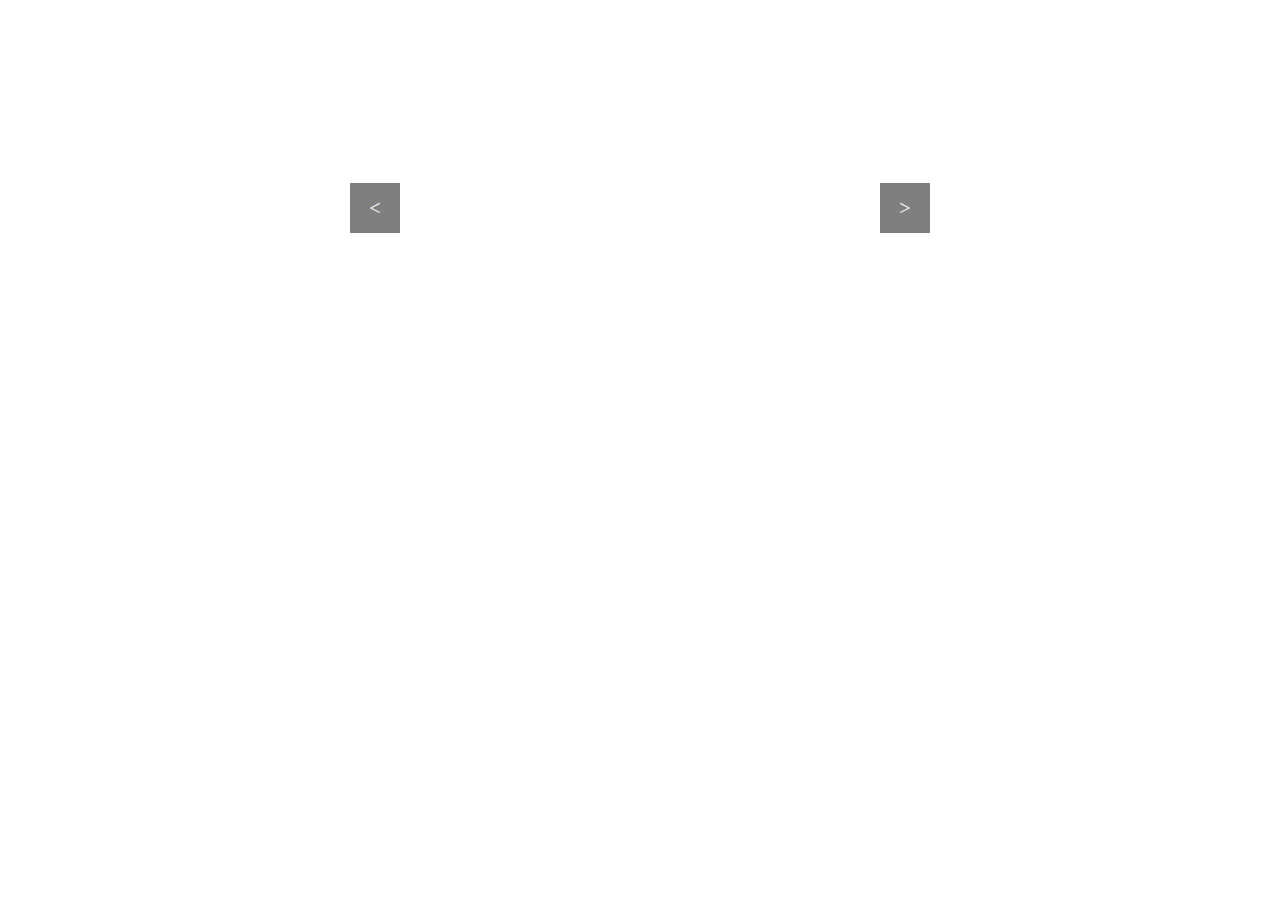
==== html/bannertest.html @ 827011d9 "first commit" ====
<!DOCTYPE html>
<html>
  <head>
    <style>
      /* 슬라이드 배너 컨테이너 스타일 */
      .slider-container {
        position: relative;
        width: 600px;
        height: 400px;
        margin: 0 auto;
        overflow: hidden;
      }

      /* 슬라이드 이미지 스타일 */
      .slider-image {
        width: 100%;
        height: 100%;
        background-size: cover;
        background-position: center;
      }

      /* 슬라이드 텍스트 스타일 */
      .slider-text {
        position: absolute;
        top: 50%;
        left: 50%;
        transform: translate(-50%, -50%);
        color: #fff;
        font-size: 24px;
        text-align: center;
      }

      /* 좌우 버튼 스타일 */
      .slider-prev,
      .slider-next {
        position: absolute;
        top: 50%;
        transform: translateY(-50%);
        width: 50px;
        height: 50px;
        background-color: rgba(0, 0, 0, 0.5);
        color: #fff;
        font-size: 20px;
        text-align: center;
        line-height: 50px;
        cursor: pointer;
      }

      .slider-prev {
        left: 10px;
      }

      .slider-next {
        right: 10px;
      }
    </style>
  </head>
  <body>
    <div class="slider-container">
      <ul class="slider">
        <!-- 슬라이드 아이템 1 -->
        <li class="slider-item">
          <div
            class="slider-image"
            style="background-image: url('/images/index/bannertest01.jpg')"
          ></div>
          <div class="slider-text">슬라이드 1</div>
        </li>

        <!-- 슬라이드 아이템 2 -->
        <li class="slider-item">
          <div
            class="slider-image"
            style="background-image: url('image2.jpg')"
          ></div>
          <div class="slider-text">슬라이드 2</div>
        </li>

        <!-- 슬라이드 아이템 3 -->
        <li class="slider-item">
          <div
            class="slider-image"
            style="background-image: url('image3.jpg')"
          ></div>
          <div class="slider-text">슬라이드 3</div>
        </li>
      </ul>

      <!-- 좌우 버튼 -->
      <div class="slider-prev">&lt;</div>
      <div class="slider-next">&gt;</div>
    </div>

    <script>
      // 슬라이드 배너 관련 코드
      document.addEventListener("DOMContentLoaded", function () {
        let sliderContainer = document.querySelector(".slider-container");
        let slider = document.querySelector(".slider");
        let sliderItems = document.querySelectorAll(".slider-item");
        let sliderPrev = document.querySelector(".slider-prev");
        let sliderNext = document.querySelector(".slider-next");

        let currentSlide = 0;
        let totalSlides = sliderItems.length;
        let slideInterval = setInterval(nextSlide, 6000); // 6초마다 자동 슬라이드

        // 이벤트 리스너 등록
        sliderPrev.addEventListener("click", prevSlide);
        sliderNext.addEventListener("click", nextSlide);

        // 슬라이드 초기화
        function resetSlideInterval() {
          clearInterval(slideInterval);
          slideInterval = setInterval(nextSlide, 6000);
        }

        // 이전 슬라이드
        function prevSlide() {
          currentSlide--;
          if (currentSlide < 0) {
            currentSlide = totalSlides - 1;
          }
          showSlide();
          resetSlideInterval();
        }

        // 다음 슬라이드
        function nextSlide() {
          currentSlide++;
          if (currentSlide >= totalSlides) {
            currentSlide = 0;
          }
          showSlide();
          resetSlideInterval();
        }

        // 슬라이드 보여주기
        function showSlide() {
          for (let i = 0; i < totalSlides; i++) {
            if (i === currentSlide) {
              sliderItems[i].style.display = "block";
            } else {
              sliderItems[i].style.display = "none";
            }
          }
        }

        // 초기 슬라이드 설정
        showSlide();
      });
    </script>
  </body>
</html>
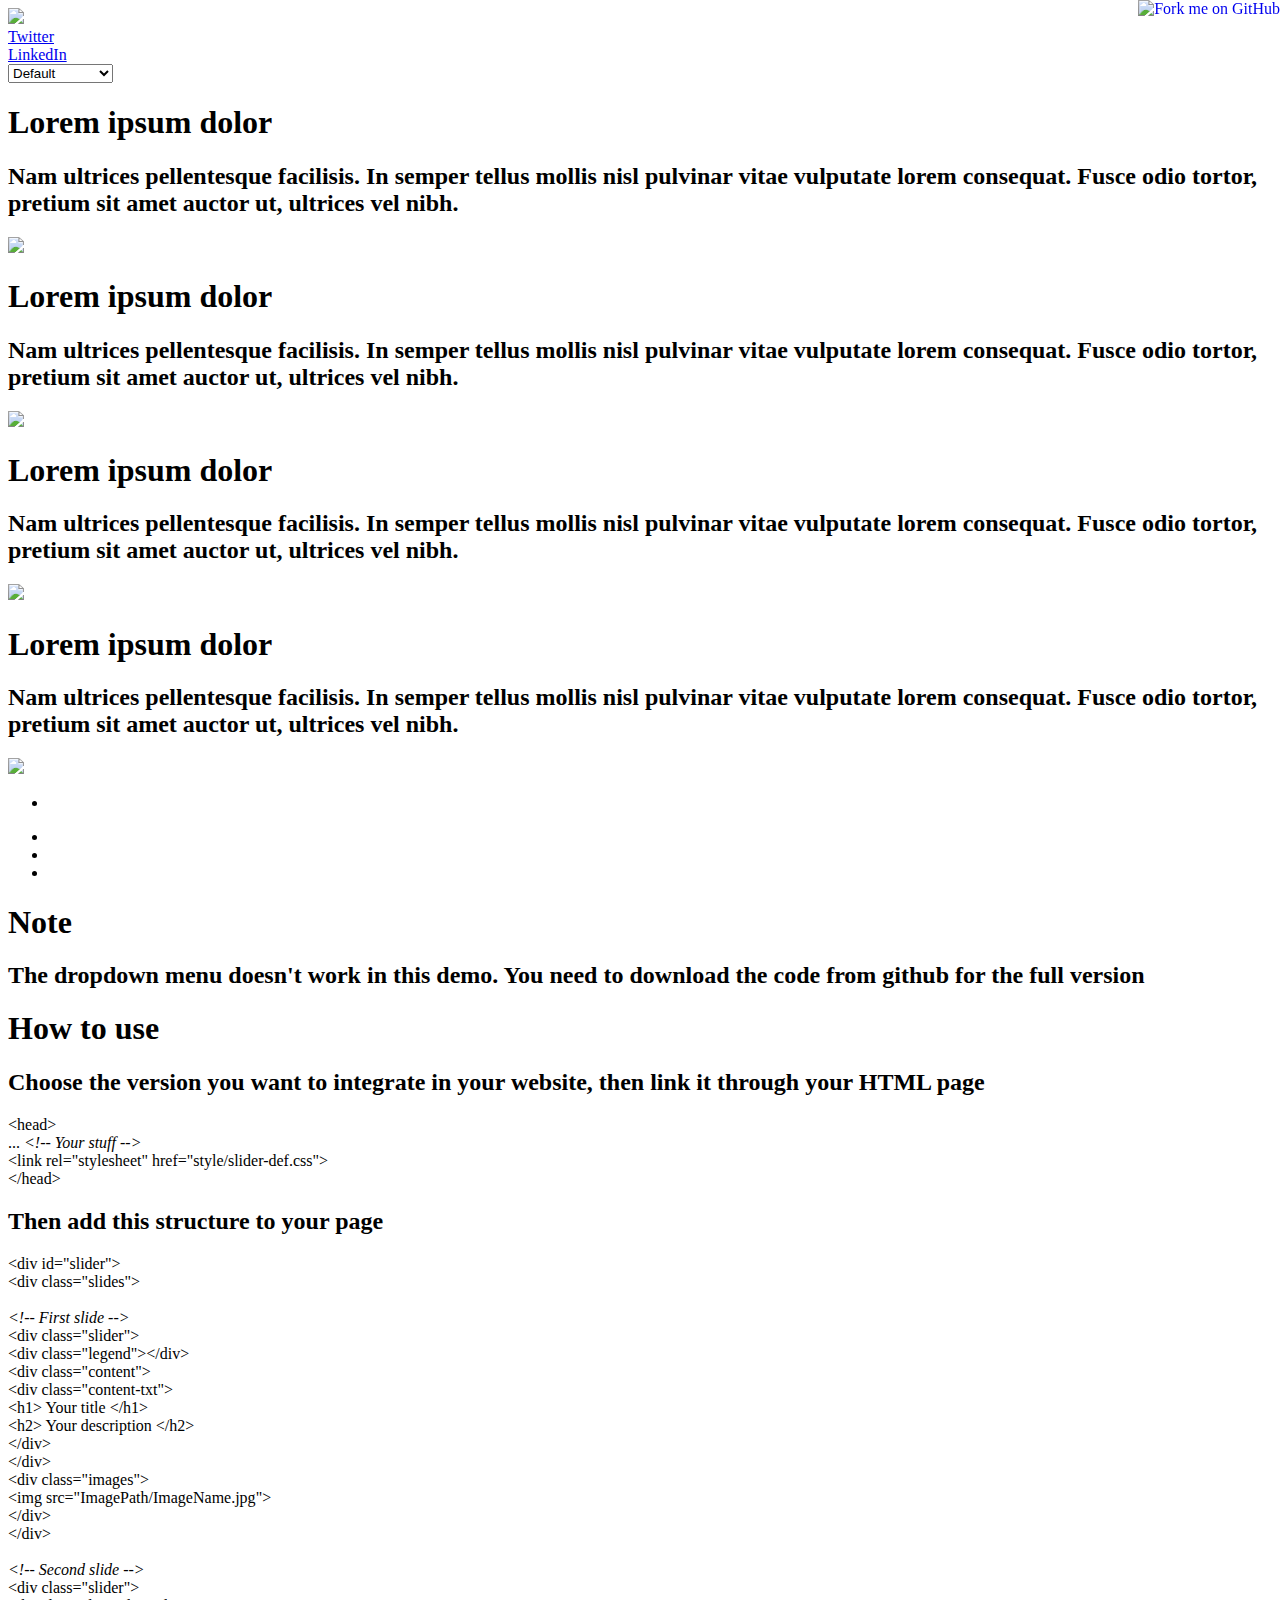
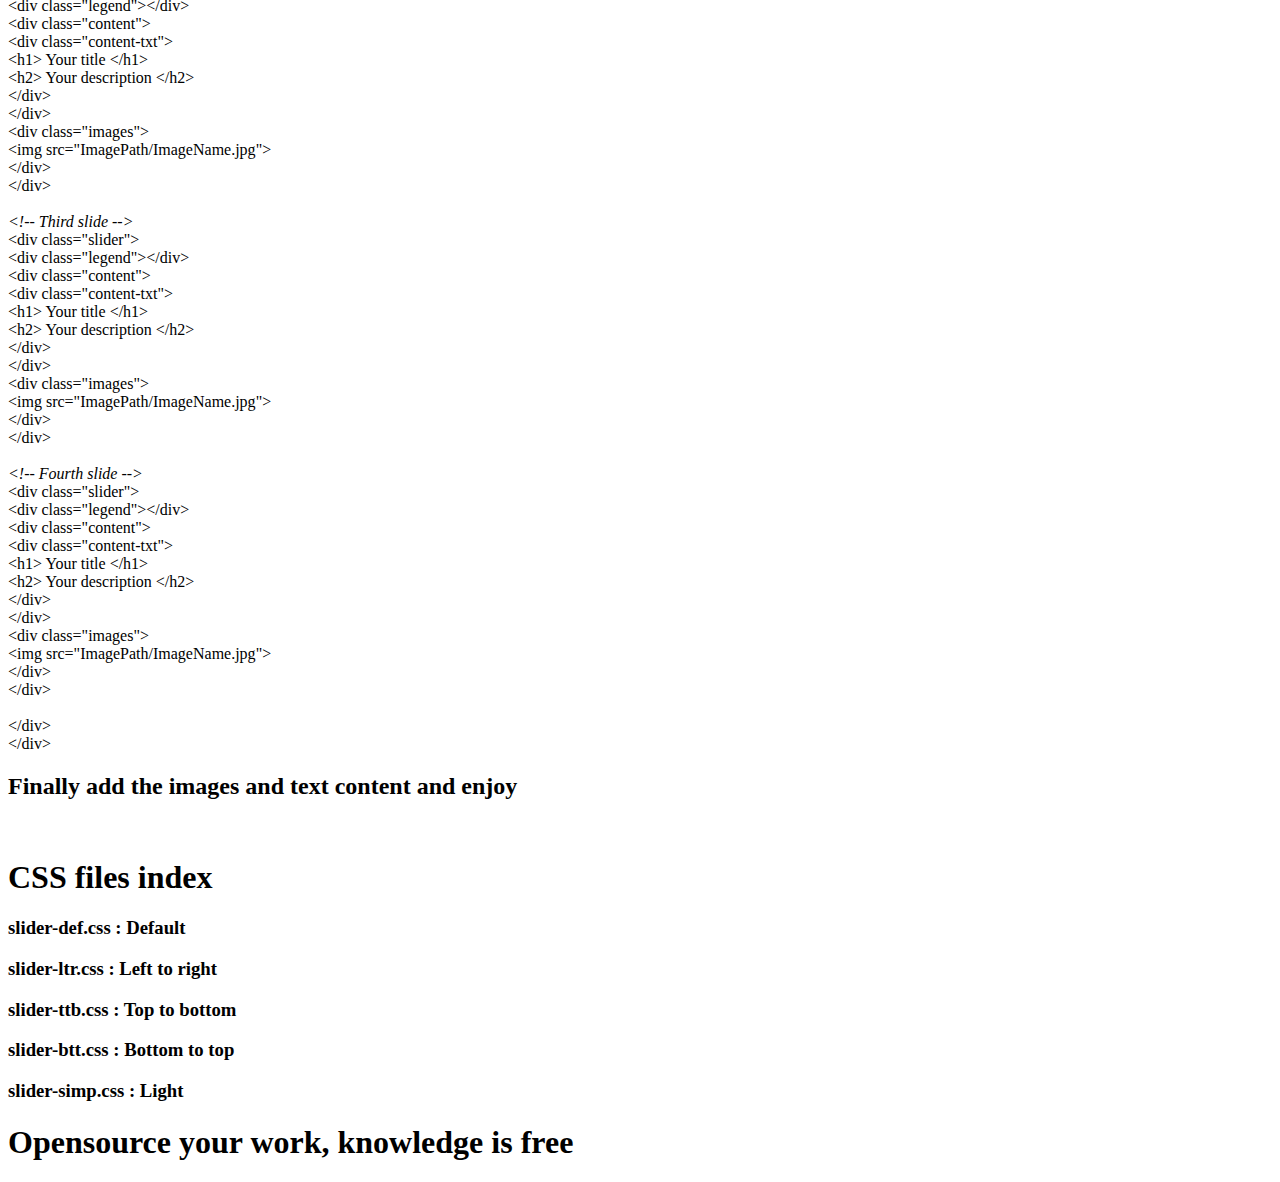
==== commit a9343b92: "first commit" ====
--- a/html/bannertest.html
+++ b/html/bannertest.html
@@ -1,153 +1,429 @@
 <!DOCTYPE html>
-<html>
-  <head>
-    <style>
-      /* 슬라이드 배너 컨테이너 스타일 */
-      .slider-container {
-        position: relative;
-        width: 600px;
-        height: 400px;
-        margin: 0 auto;
-        overflow: hidden;
-      }
-
-      /* 슬라이드 이미지 스타일 */
-      .slider-image {
-        width: 100%;
-        height: 100%;
-        background-size: cover;
-        background-position: center;
-      }
-
-      /* 슬라이드 텍스트 스타일 */
-      .slider-text {
-        position: absolute;
-        top: 50%;
-        left: 50%;
-        transform: translate(-50%, -50%);
-        color: #fff;
-        font-size: 24px;
-        text-align: center;
-      }
-
-      /* 좌우 버튼 스타일 */
-      .slider-prev,
-      .slider-next {
-        position: absolute;
-        top: 50%;
-        transform: translateY(-50%);
-        width: 50px;
-        height: 50px;
-        background-color: rgba(0, 0, 0, 0.5);
-        color: #fff;
-        font-size: 20px;
-        text-align: center;
-        line-height: 50px;
-        cursor: pointer;
-      }
-
-      .slider-prev {
-        left: 10px;
-      }
-
-      .slider-next {
-        right: 10px;
-      }
-    </style>
-  </head>
-  <body>
-    <div class="slider-container">
-      <ul class="slider">
-        <!-- 슬라이드 아이템 1 -->
-        <li class="slider-item">
-          <div
-            class="slider-image"
-            style="background-image: url('/images/index/bannertest01.jpg')"
-          ></div>
-          <div class="slider-text">슬라이드 1</div>
-        </li>
-
-        <!-- 슬라이드 아이템 2 -->
-        <li class="slider-item">
-          <div
-            class="slider-image"
-            style="background-image: url('image2.jpg')"
-          ></div>
-          <div class="slider-text">슬라이드 2</div>
-        </li>
-
-        <!-- 슬라이드 아이템 3 -->
-        <li class="slider-item">
-          <div
-            class="slider-image"
-            style="background-image: url('image3.jpg')"
-          ></div>
-          <div class="slider-text">슬라이드 3</div>
-        </li>
-      </ul>
-
-      <!-- 좌우 버튼 -->
-      <div class="slider-prev">&lt;</div>
-      <div class="slider-next">&gt;</div>
+<html lang="en" >
+
+<head>
+  <meta charset="UTF-8">
+  <title>Pure CSS3 slider</title>
+  
+  
+  
+      <link rel="stylesheet" href="/project01/css/bannertest.css">
+
+  
+</head>
+
+<body>
+
+  <!-- Fork me on GitHub ribbon -->
+<a href="https://github.com/Elitewares/CSS3-Slider" target="_blank"><img style="position: fixed; top: 0; right: 0; border: 0;z-index:99;" src="https://camo.githubusercontent.com/38ef81f8aca64bb9a64448d0d70f1308ef5341ab/68747470733a2f2f73332e616d617a6f6e6177732e636f6d2f6769746875622f726962626f6e732f666f726b6d655f72696768745f6461726b626c75655f3132313632312e706e67" alt="Fork me on GitHub" data-canonical-src="https://s3.amazonaws.com/github/ribbons/forkme_right_darkblue_121621.png"></a>
+
+<!-- Header -->
+<header>
+  <div class="logo">
+    <a href="#"><img src="http://img11.hostingpics.net/pics/638359PNGWhite.png"></a>
+  </div>
+  <nav>
+    <li> <a href="https://twitter.com/BenSassiAladin" target="_blank">Twitter</a></li>
+    <li> <a href="https://tn.linkedin.com/in/aladinbensassi" target="_blank">LinkedIn</a> </li>
+    <select onchange="if (this.value) window.location.href=this.value">
+      <option value="#"> Default </option>
+      <option value="#"> Left to Right </option>
+      <option value="#"> Top to Bottom </option>
+      <option value="#"> Bottom to Top </option>
+      <option value="#"> light </option>
+    </select>
+  </nav>
+</header>
+
+<!-- Slider -->
+<div id="slider">
+  <div class="slides">
+    <div class="slider">
+      <div class="legend"></div>
+      <div class="content">
+        <div class="content-txt">
+          <h1>Lorem ipsum dolor</h1>
+          <h2>Nam ultrices pellentesque facilisis. In semper tellus mollis nisl pulvinar vitae vulputate lorem consequat. Fusce odio tortor, pretium sit amet auctor ut, ultrices vel nibh.</h2>
+        </div>
+      </div>
+      <div class="image">
+        <img src="http://img11.hostingpics.net/pics/767361311.jpg">
+      </div>
     </div>
-
-    <script>
-      // 슬라이드 배너 관련 코드
-      document.addEventListener("DOMContentLoaded", function () {
-        let sliderContainer = document.querySelector(".slider-container");
-        let slider = document.querySelector(".slider");
-        let sliderItems = document.querySelectorAll(".slider-item");
-        let sliderPrev = document.querySelector(".slider-prev");
-        let sliderNext = document.querySelector(".slider-next");
-
-        let currentSlide = 0;
-        let totalSlides = sliderItems.length;
-        let slideInterval = setInterval(nextSlide, 6000); // 6초마다 자동 슬라이드
-
-        // 이벤트 리스너 등록
-        sliderPrev.addEventListener("click", prevSlide);
-        sliderNext.addEventListener("click", nextSlide);
-
-        // 슬라이드 초기화
-        function resetSlideInterval() {
-          clearInterval(slideInterval);
-          slideInterval = setInterval(nextSlide, 6000);
-        }
-
-        // 이전 슬라이드
-        function prevSlide() {
-          currentSlide--;
-          if (currentSlide < 0) {
-            currentSlide = totalSlides - 1;
-          }
-          showSlide();
-          resetSlideInterval();
-        }
-
-        // 다음 슬라이드
-        function nextSlide() {
-          currentSlide++;
-          if (currentSlide >= totalSlides) {
-            currentSlide = 0;
-          }
-          showSlide();
-          resetSlideInterval();
-        }
-
-        // 슬라이드 보여주기
-        function showSlide() {
-          for (let i = 0; i < totalSlides; i++) {
-            if (i === currentSlide) {
-              sliderItems[i].style.display = "block";
-            } else {
-              sliderItems[i].style.display = "none";
-            }
-          }
-        }
-
-        // 초기 슬라이드 설정
-        showSlide();
-      });
-    </script>
-  </body>
+    <div class="slider">
+      <div class="legend"></div>
+      <div class="content">
+        <div class="content-txt">
+          <h1>Lorem ipsum dolor</h1>
+          <h2>Nam ultrices pellentesque facilisis. In semper tellus mollis nisl pulvinar vitae vulputate lorem consequat. Fusce odio tortor, pretium sit amet auctor ut, ultrices vel nibh.</h2>
+        </div>
+      </div>
+      <div class="image">
+        <img src="http://img11.hostingpics.net/pics/412998972.jpg">
+      </div>
+    </div>
+    <div class="slider">
+      <div class="legend"></div>
+      <div class="content">
+        <div class="content-txt">
+          <h1>Lorem ipsum dolor</h1>
+          <h2>Nam ultrices pellentesque facilisis. In semper tellus mollis nisl pulvinar vitae vulputate lorem consequat. Fusce odio tortor, pretium sit amet auctor ut, ultrices vel nibh.</h2>
+        </div>
+      </div>
+      <div class="image">
+        <img src="http://img11.hostingpics.net/pics/990696943.jpg">
+      </div>
+    </div>
+    <div class="slider">
+      <div class="legend"></div>
+      <div class="content">
+        <div class="content-txt">
+          <h1>Lorem ipsum dolor</h1>
+          <h2>Nam ultrices pellentesque facilisis. In semper tellus mollis nisl pulvinar vitae vulputate lorem consequat. Fusce odio tortor, pretium sit amet auctor ut, ultrices vel nibh.</h2>
+        </div>
+      </div>
+      <div class="image">
+        <img src="http://img11.hostingpics.net/pics/601549194.jpg">
+      </div>
+    </div>
+  </div>
+  <div class="switch">
+    <ul>
+      <li>
+        <div class="on"></div>
+      </li>
+      <li></li>
+      <li></li>
+      <li></li>
+    </ul>
+  </div>
+</div>
+
+<div class="container">
+  <h1> Note </h1>
+  <h2> The dropdown menu doesn't work in this demo. You need to download the code from github for the full version</h2>
+  <h1> How to use </h1>
+  <h2> Choose the version you want to integrate in your website, then link it through your HTML page </h2>
+  <div class="code">
+    <span>&lt;head></span>
+    <br>
+    <div class="space"></div>
+    ... <span><i>&lt;!-- Your stuff --></span></i>
+    <br>
+    <div class="space"></div>
+    <span>&lt;link rel="</span>stylesheet<span>" href="</span>style/slider-def.css<span>"></span>
+    <br>
+    <span>&lt;/head></span>
+  </div>
+  <h2> Then add this structure to your page </h2>
+  <div class="code">
+    <span>&lt;div id="</span>slider<span>"></span>
+    <br>
+    <div class="space"></div>
+    <span>&lt;div class="</span>slides<span>"></span></br>
+    <br>
+
+    <div class="space"></div>
+    <div class="space"></div>
+    <span><i>&lt;!-- First slide --></span></i>
+    <br>
+    <div class="space"></div>
+    <div class="space"></div>
+    <span>&lt;div class="</span>slider<span>"></span></br>
+    <div class="space"></div>
+    <div class="space"></div>
+    <div class="space"></div>
+    <span>&lt;div class="</span>legend<span>">&lt;/div></span>
+    <br>
+    <div class="space"></div>
+    <div class="space"></div>
+    <div class="space"></div>
+    <span>&lt;div class="</span>content<span>"></span>
+    <br>
+    <div class="space"></div>
+    <div class="space"></div>
+    <div class="space"></div>
+    <div class="space"></div>
+    <span>&lt;div class="</span>content-txt<span>"></span>
+    <br>
+    <div class="space"></div>
+    <div class="space"></div>
+    <div class="space"></div>
+    <div class="space"></div>
+    <div class="space"></div>
+    <span>&lt;h1></span> Your title <span>&lt;/h1></span>
+    <br>
+    <div class="space"></div>
+    <div class="space"></div>
+    <div class="space"></div>
+    <div class="space"></div>
+    <div class="space"></div>
+    <span>&lt;h2></span> Your description <span>&lt;/h2></span>
+    <br>
+    <div class="space"></div>
+    <div class="space"></div>
+    <div class="space"></div>
+    <div class="space"></div>
+    <span>&lt;/div></span>
+    <br>
+    <div class="space"></div>
+    <div class="space"></div>
+    <div class="space"></div>
+    <span>&lt;/div></span>
+    <br>
+    <div class="space"></div>
+    <div class="space"></div>
+    <div class="space"></div>
+    <span>&lt;div class="</span>images<span>"></span>
+    <br>
+    <div class="space"></div>
+    <div class="space"></div>
+    <div class="space"></div>
+    <div class="space"></div>
+    <span>&lt;img src="</span>ImagePath/ImageName.jpg<span>"></span>
+    <br>
+    <div class="space"></div>
+    <div class="space"></div>
+    <div class="space"></div>
+    <span>&lt;/div></span>
+    <br>
+    <div class="space"></div>
+    <div class="space"></div>
+    <span>&lt;/div></span>
+    <br>
+    <br>
+
+    <div class="space"></div>
+    <div class="space"></div>
+    <span><i>&lt;!-- Second slide --></span></i>
+    <br>
+    <div class="space"></div>
+    <div class="space"></div>
+    <span>&lt;div class="</span>slider<span>"></span></br>
+    <div class="space"></div>
+    <div class="space"></div>
+    <div class="space"></div>
+    <span>&lt;div class="</span>legend<span>">&lt;/div></span>
+    <br>
+    <div class="space"></div>
+    <div class="space"></div>
+    <div class="space"></div>
+    <span>&lt;div class="</span>content<span>"></span>
+    <br>
+    <div class="space"></div>
+    <div class="space"></div>
+    <div class="space"></div>
+    <div class="space"></div>
+    <span>&lt;div class="</span>content-txt<span>"></span>
+    <br>
+    <div class="space"></div>
+    <div class="space"></div>
+    <div class="space"></div>
+    <div class="space"></div>
+    <div class="space"></div>
+    <span>&lt;h1></span> Your title <span>&lt;/h1></span>
+    <br>
+    <div class="space"></div>
+    <div class="space"></div>
+    <div class="space"></div>
+    <div class="space"></div>
+    <div class="space"></div>
+    <span>&lt;h2></span> Your description <span>&lt;/h2></span>
+    <br>
+    <div class="space"></div>
+    <div class="space"></div>
+    <div class="space"></div>
+    <div class="space"></div>
+    <span>&lt;/div></span>
+    <br>
+    <div class="space"></div>
+    <div class="space"></div>
+    <div class="space"></div>
+    <span>&lt;/div></span>
+    <br>
+    <div class="space"></div>
+    <div class="space"></div>
+    <div class="space"></div>
+    <span>&lt;div class="</span>images<span>"></span>
+    <br>
+    <div class="space"></div>
+    <div class="space"></div>
+    <div class="space"></div>
+    <div class="space"></div>
+    <span>&lt;img src="</span>ImagePath/ImageName.jpg<span>"></span>
+    <br>
+    <div class="space"></div>
+    <div class="space"></div>
+    <div class="space"></div>
+    <span>&lt;/div></span>
+    <br>
+    <div class="space"></div>
+    <div class="space"></div>
+    <span>&lt;/div></span>
+    <br>
+    <br>
+
+
+    <div class="space"></div>
+    <div class="space"></div>
+    <span><i>&lt;!-- Third slide --></span></i>
+    <br>
+    <div class="space"></div>
+    <div class="space"></div>
+    <span>&lt;div class="</span>slider<span>"></span></br>
+    <div class="space"></div>
+    <div class="space"></div>
+    <div class="space"></div>
+    <span>&lt;div class="</span>legend<span>">&lt;/div></span>
+    <br>
+    <div class="space"></div>
+    <div class="space"></div>
+    <div class="space"></div>
+    <span>&lt;div class="</span>content<span>"></span>
+    <br>
+    <div class="space"></div>
+    <div class="space"></div>
+    <div class="space"></div>
+    <div class="space"></div>
+    <span>&lt;div class="</span>content-txt<span>"></span>
+    <br>
+    <div class="space"></div>
+    <div class="space"></div>
+    <div class="space"></div>
+    <div class="space"></div>
+    <div class="space"></div>
+    <span>&lt;h1></span> Your title <span>&lt;/h1></span>
+    <br>
+    <div class="space"></div>
+    <div class="space"></div>
+    <div class="space"></div>
+    <div class="space"></div>
+    <div class="space"></div>
+    <span>&lt;h2></span> Your description <span>&lt;/h2></span>
+    <br>
+    <div class="space"></div>
+    <div class="space"></div>
+    <div class="space"></div>
+    <div class="space"></div>
+    <span>&lt;/div></span>
+    <br>
+    <div class="space"></div>
+    <div class="space"></div>
+    <div class="space"></div>
+    <span>&lt;/div></span>
+    <br>
+    <div class="space"></div>
+    <div class="space"></div>
+    <div class="space"></div>
+    <span>&lt;div class="</span>images<span>"></span>
+    <br>
+    <div class="space"></div>
+    <div class="space"></div>
+    <div class="space"></div>
+    <div class="space"></div>
+    <span>&lt;img src="</span>ImagePath/ImageName.jpg<span>"></span>
+    <br>
+    <div class="space"></div>
+    <div class="space"></div>
+    <div class="space"></div>
+    <span>&lt;/div></span>
+    <br>
+    <div class="space"></div>
+    <div class="space"></div>
+    <span>&lt;/div></span>
+    <br>
+    <br>
+
+    <div class="space"></div>
+    <div class="space"></div>
+    <span><i>&lt;!-- Fourth slide --></span></i>
+    <br>
+    <div class="space"></div>
+    <div class="space"></div>
+    <span>&lt;div class="</span>slider<span>"></span></br>
+    <div class="space"></div>
+    <div class="space"></div>
+    <div class="space"></div>
+    <span>&lt;div class="</span>legend<span>">&lt;/div></span>
+    <br>
+    <div class="space"></div>
+    <div class="space"></div>
+    <div class="space"></div>
+    <span>&lt;div class="</span>content<span>"></span>
+    <br>
+    <div class="space"></div>
+    <div class="space"></div>
+    <div class="space"></div>
+    <div class="space"></div>
+    <span>&lt;div class="</span>content-txt<span>"></span>
+    <br>
+    <div class="space"></div>
+    <div class="space"></div>
+    <div class="space"></div>
+    <div class="space"></div>
+    <div class="space"></div>
+    <span>&lt;h1></span> Your title <span>&lt;/h1></span>
+    <br>
+    <div class="space"></div>
+    <div class="space"></div>
+    <div class="space"></div>
+    <div class="space"></div>
+    <div class="space"></div>
+    <span>&lt;h2></span> Your description <span>&lt;/h2></span>
+    <br>
+    <div class="space"></div>
+    <div class="space"></div>
+    <div class="space"></div>
+    <div class="space"></div>
+    <span>&lt;/div></span>
+    <br>
+    <div class="space"></div>
+    <div class="space"></div>
+    <div class="space"></div>
+    <span>&lt;/div></span>
+    <br>
+    <div class="space"></div>
+    <div class="space"></div>
+    <div class="space"></div>
+    <span>&lt;div class="</span>images<span>"></span>
+    <br>
+    <div class="space"></div>
+    <div class="space"></div>
+    <div class="space"></div>
+    <div class="space"></div>
+    <span>&lt;img src="</span>ImagePath/ImageName.jpg<span>"></span>
+    <br>
+    <div class="space"></div>
+    <div class="space"></div>
+    <div class="space"></div>
+    <span>&lt;/div></span>
+    <br>
+    <div class="space"></div>
+    <div class="space"></div>
+    <span>&lt;/div></span>
+    <br>
+    <br>
+    <div class="space"></div>
+    <span>&lt;/div></span>
+    <br>
+    <span>&lt;/div></span>
+  </div>
+  <h2> Finally add the images and text content and enjoy </h2>
+  <br>
+  <h1> CSS files index </h1>
+  <h3> slider-def.css : Default </h3>
+  <h3> slider-ltr.css : Left to right </h3>
+  <h3> slider-ttb.css : Top to bottom </h3>
+  <h3> slider-btt.css : Bottom to top </h3>
+  <h3> slider-simp.css : Light </h3>
+</div>
+
+<footer>
+  <h1> Opensource your work, knowledge is free </h1>
+</footer>
+  
+  
+
+</body>
+
 </html>
